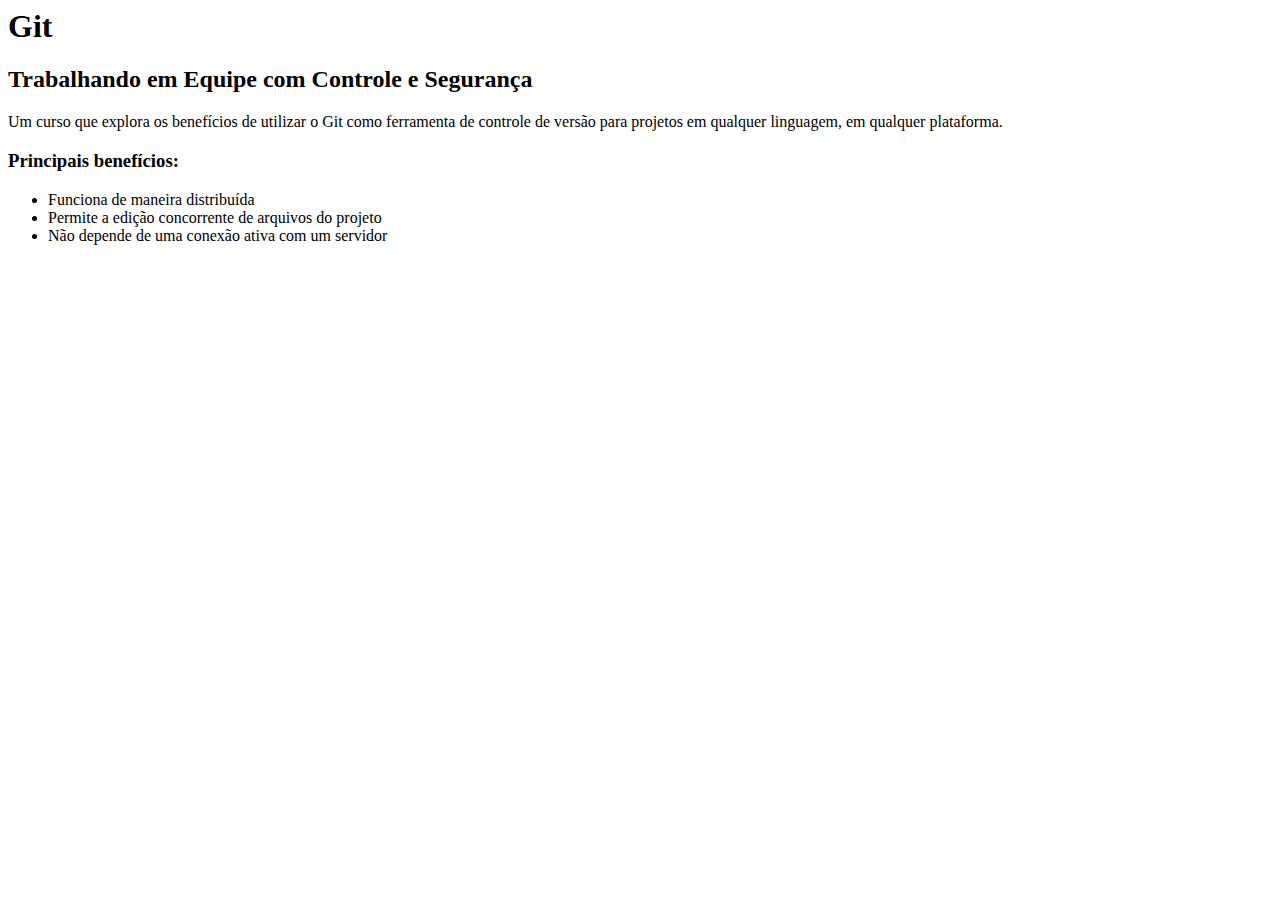
==== index.html @ 5385134a "Conteúdo da página index.html" ====
﻿<html>
    <head>
    </head>         
    <body>          
        <h1>Git</h1>
        <h2>Trabalhando em Equipe com Controle e Segurança</h2>

        <p>Um curso que explora os benefícios de utilizar o Git como ferramenta de controle de versão para projetos em qualquer linguagem, em qualquer plataforma.</p>

        <h3>Principais benefícios:</h3>
        <ul>
            <li>Funciona de maneira distribuída</li>
            <li>Permite a edição concorrente de arquivos do projeto</li>
            <li>Não depende de uma conexão ativa com um servidor</li>
        </ul>
    </body>         
</html>
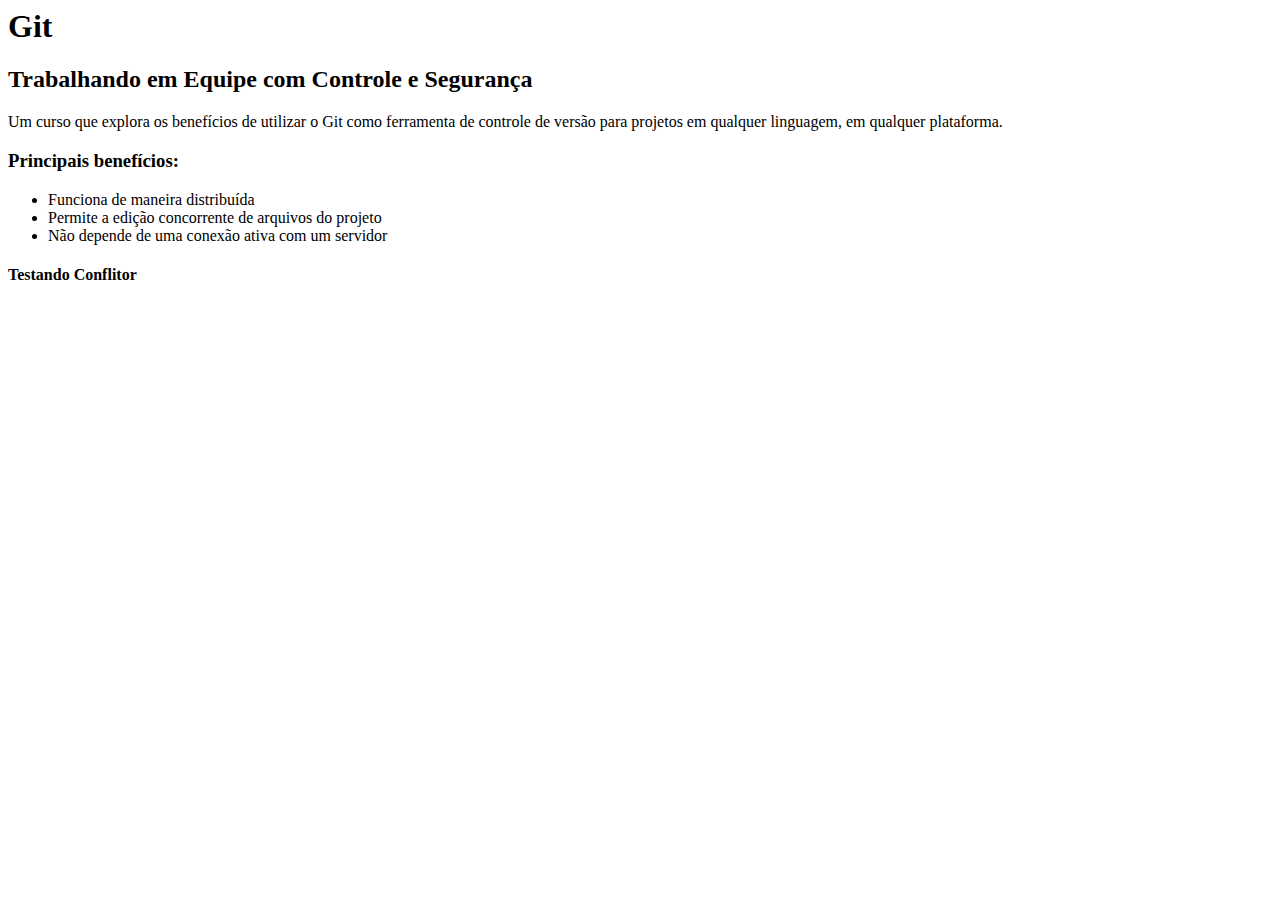
==== commit ecad3820: "Update index.html" ====
--- a/index.html
+++ b/index.html
@@ -13,5 +13,8 @@
             <li>Permite a edição concorrente de arquivos do projeto</li>
             <li>Não depende de uma conexão ativa com um servidor</li>
         </ul>
+        
+        <h4>Testando Conflitor</h4>
+        
     </body>         
-</html>+</html>
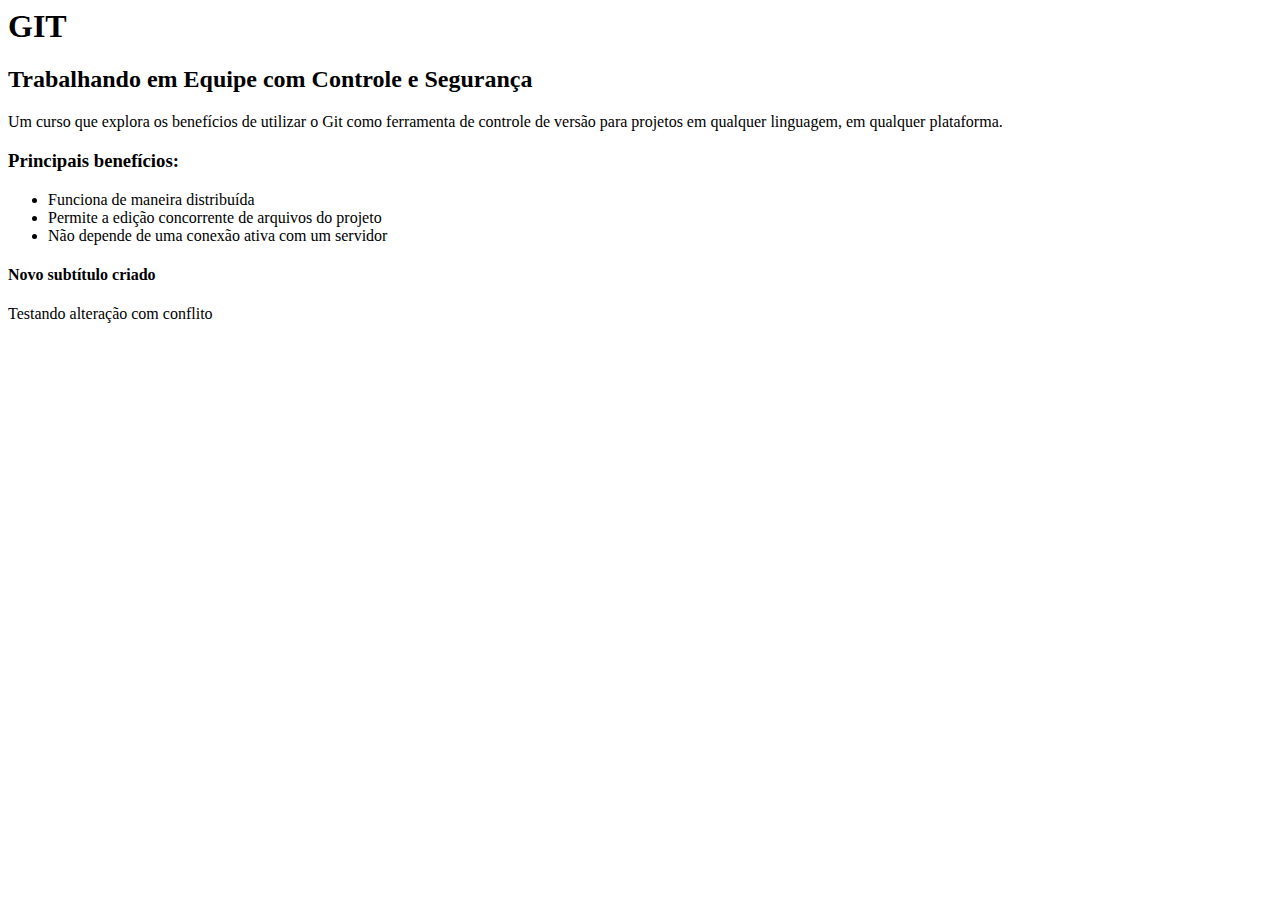
==== commit df2283ec: "Enviando commit com conflito" ====
--- a/index.html
+++ b/index.html
@@ -1,8 +1,9 @@
 ﻿<html>
     <head>
+		<link rel="stylesheet" type="text/css" href="/design.css"/>
     </head>         
     <body>          
-        <h1>Git</h1>
+        <h1>GIT</h1>
         <h2>Trabalhando em Equipe com Controle e Segurança</h2>
 
         <p>Um curso que explora os benefícios de utilizar o Git como ferramenta de controle de versão para projetos em qualquer linguagem, em qualquer plataforma.</p>
@@ -13,8 +14,9 @@
             <li>Permite a edição concorrente de arquivos do projeto</li>
             <li>Não depende de uma conexão ativa com um servidor</li>
         </ul>
-        
-        <h4>Testando Conflitor</h4>
-        
+
+		<h4>Novo subtítulo criado</h4>
+		<p>Testando alteração com conflito</p>
+		
     </body>         
 </html>
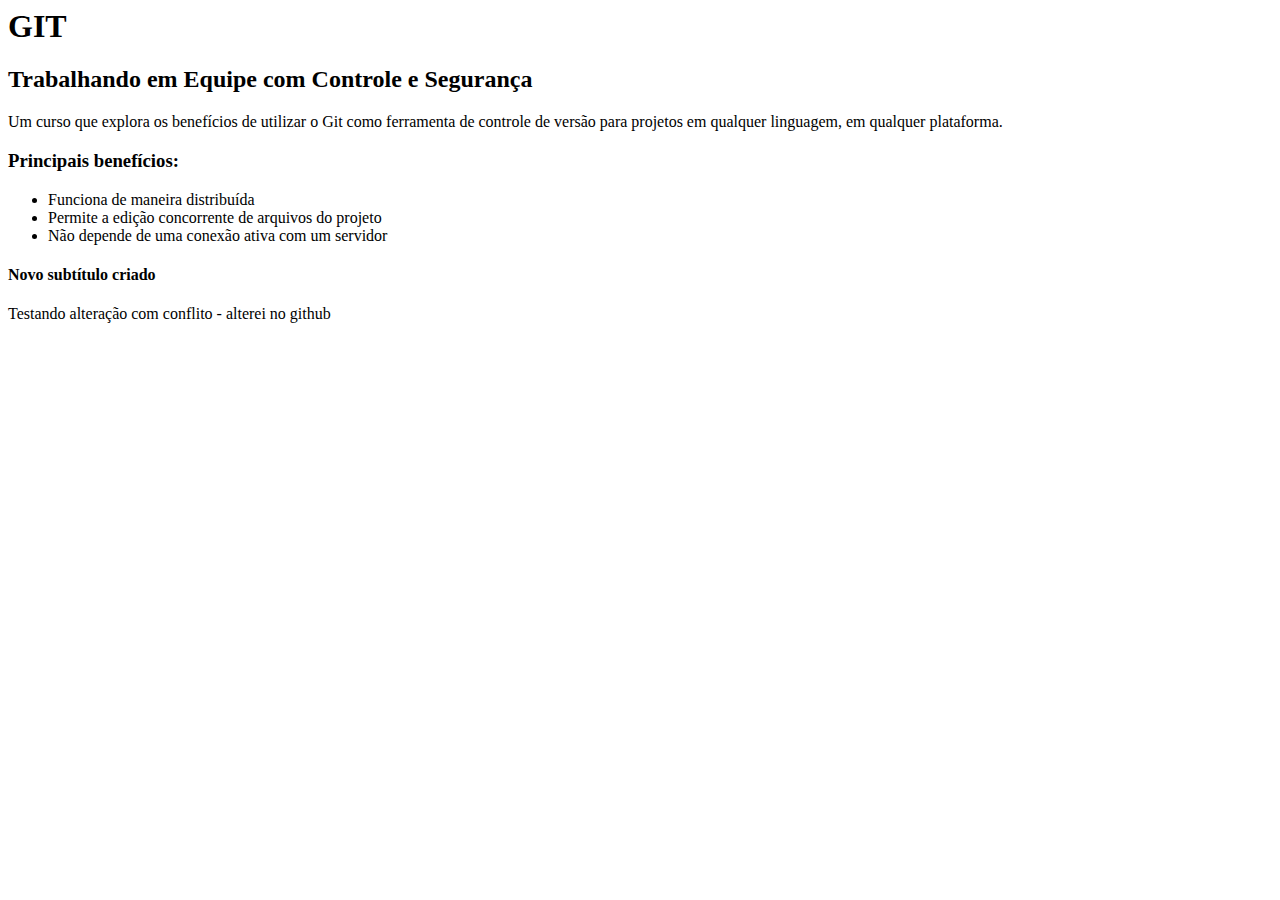
==== commit 5fe46536: "Update index.html" ====
--- a/index.html
+++ b/index.html
@@ -16,7 +16,7 @@
         </ul>
 
 		<h4>Novo subtítulo criado</h4>
-		<p>Testando alteração com conflito</p>
+		<p>Testando alteração com conflito - alterei no github</p>
 		
     </body>         
 </html>
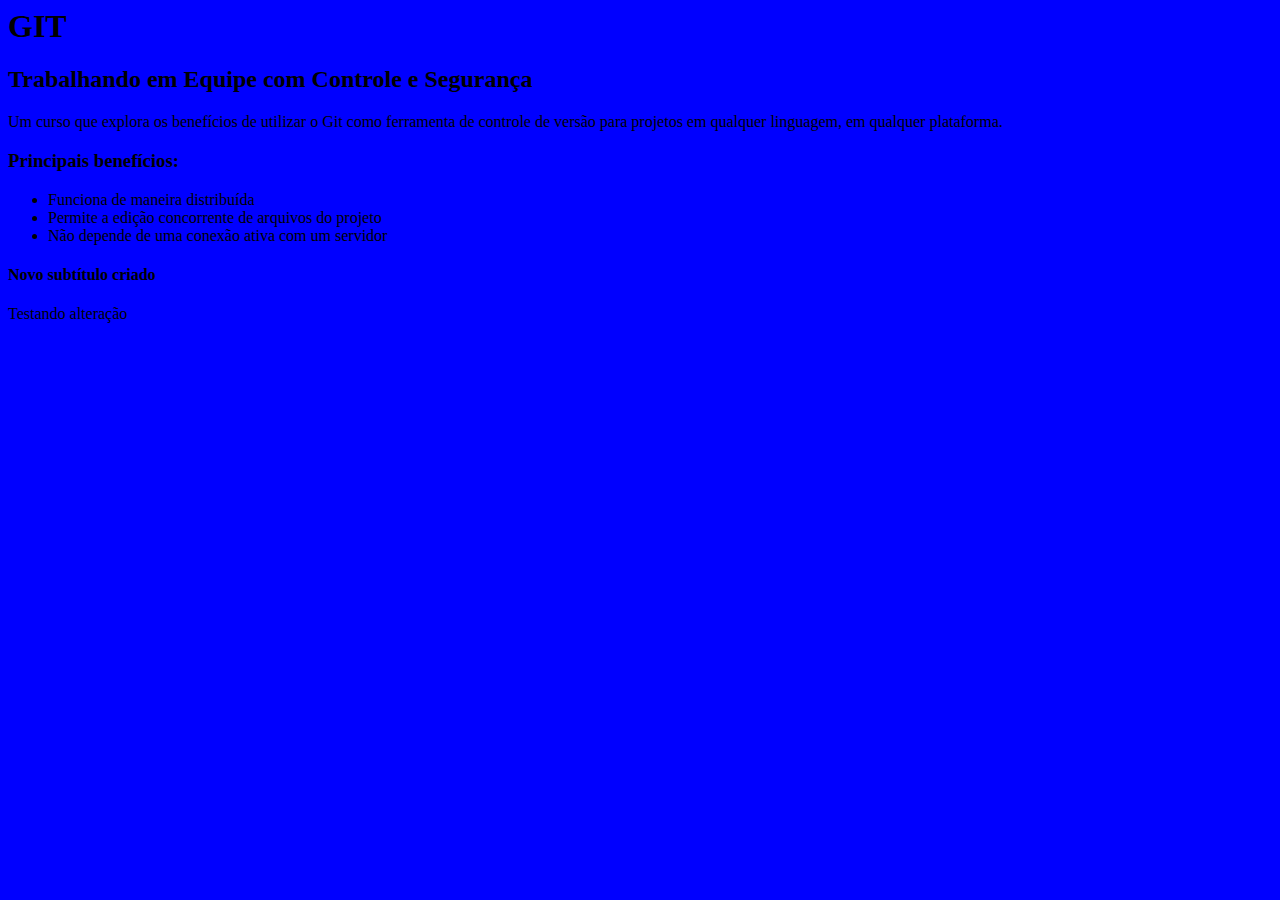
==== commit 5214cdb0: "conflito resolvido merge branches" ====
--- a/index.html
+++ b/index.html
@@ -16,7 +16,7 @@
         </ul>
 
 		<h4>Novo subtítulo criado</h4>
-		<p>Testando alteração com conflito - alterei no github</p>
+		<p>Testando alteração</p>
 		
     </body>         
 </html>
--- a/design.css
+++ b/design.css
@@ -0,0 +1,3 @@
+﻿body {
+  background-color: blue;
+}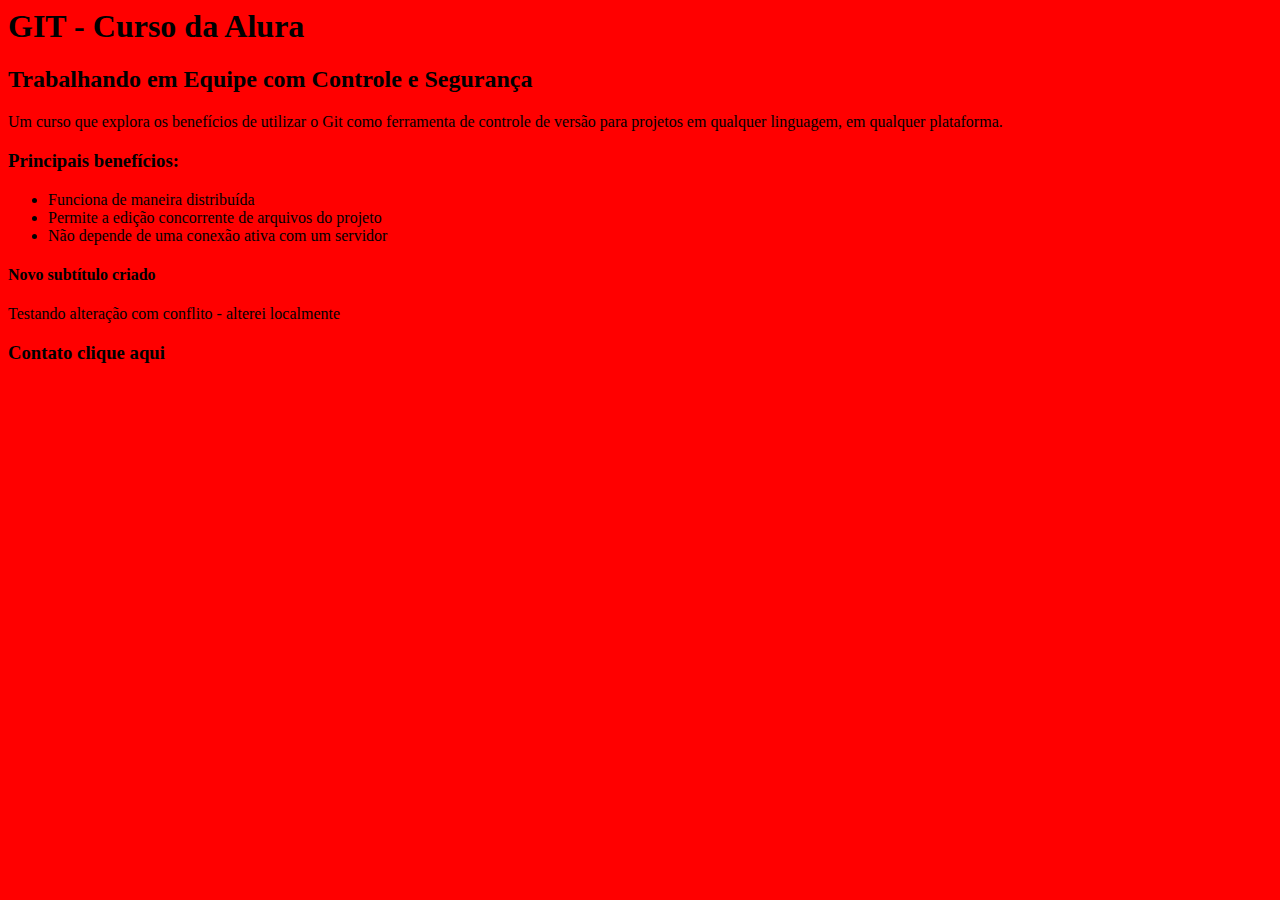
==== commit 28f36a9c: "praticando o rebase - testeRebase" ====
--- a/index.html
+++ b/index.html
@@ -3,7 +3,7 @@
 		<link rel="stylesheet" type="text/css" href="/design.css"/>
     </head>         
     <body>          
-        <h1>GIT</h1>
+        <h1>GIT - Curso da Alura</h1>
         <h2>Trabalhando em Equipe com Controle e Segurança</h2>
 
         <p>Um curso que explora os benefícios de utilizar o Git como ferramenta de controle de versão para projetos em qualquer linguagem, em qualquer plataforma.</p>
@@ -16,7 +16,9 @@
         </ul>
 
 		<h4>Novo subtítulo criado</h4>
-		<p>Testando alteração</p>
+		<p>Testando alteração com conflito - alterei localmente</p>
+		
+		<h3>Contato clique aqui</h3> 
 		
     </body>         
 </html>
--- a/design.css
+++ b/design.css
@@ -1,3 +1,3 @@
 ﻿body {
-  background-color: blue;
+  background-color: red;
 }